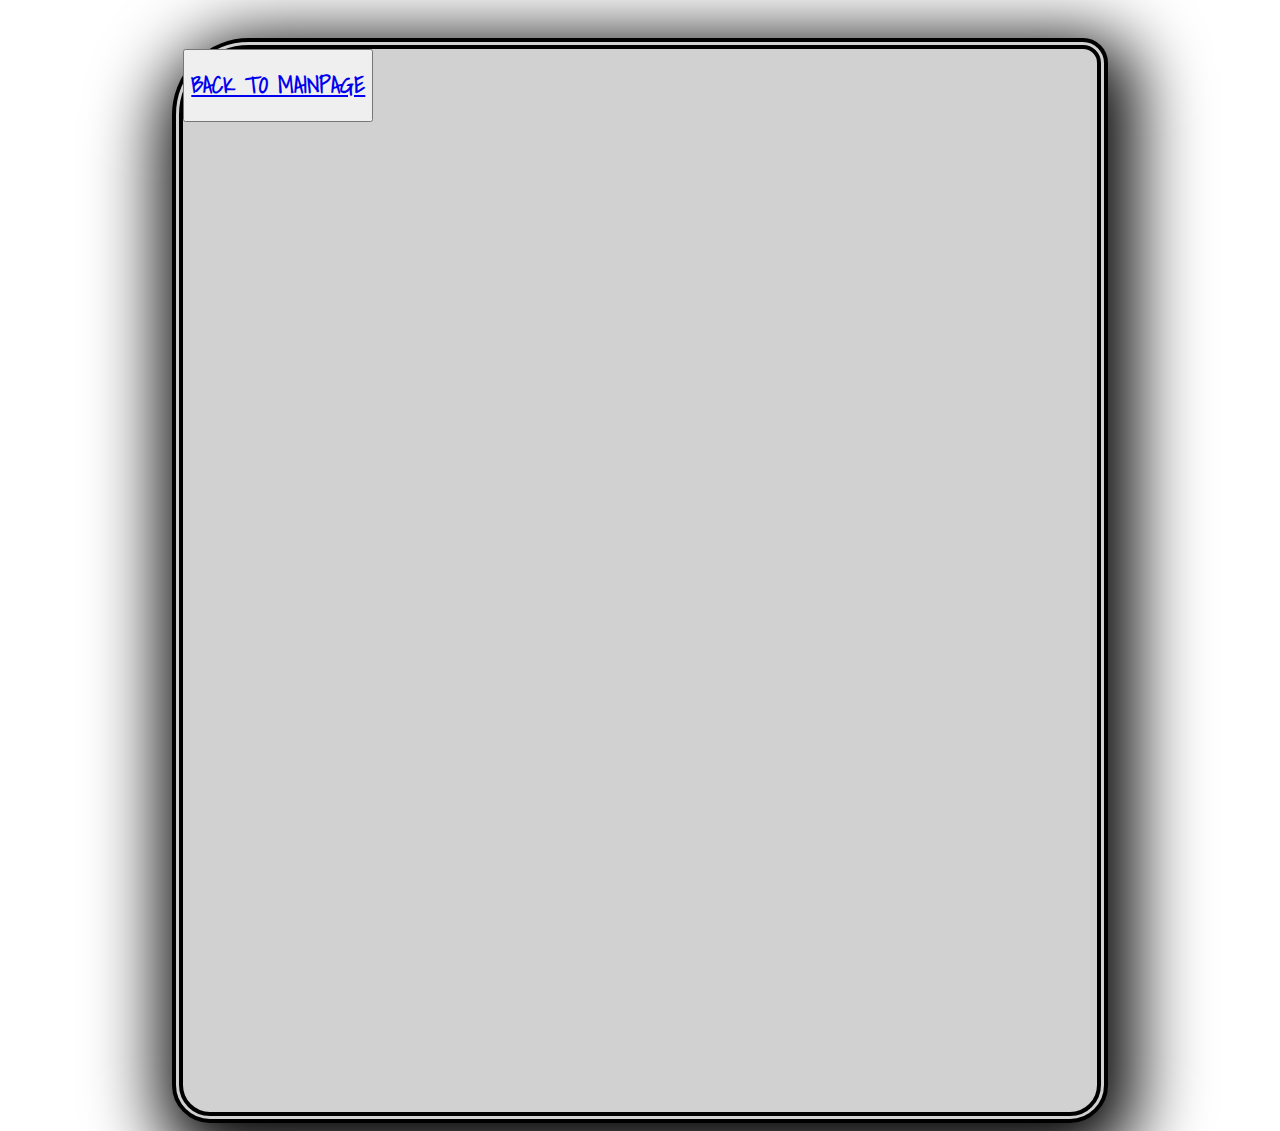
==== pages/joints20.html @ 03498944 "c" ====
<!DOCTYPE html>
<head>
	<meta charset = "utf-8" />
	<!-- Hallo, Welcome to my corner of the internet -->
	<title>isc0urage</title>
	<link rel="icon" type="image/x-icon" href="img\icon.png">
	<link rel="stylesheet" type="text/css" href="style.css">
	<link href="https://fonts.googleapis.com/css2?family=Indie+Flower&family=Pacifico&family=Shadows+Into+Light&display=swap" rel="stylesheet">
</head>
<body>
	<div id="background" class="sketchy">
		<button>
			<span><p><b><a href="../index.html">BACK TO MAINPAGE</a></b></p></span>
		</button>
			
			
			
		<br><br><br><br><br><br><br><br><br><br><br><br><br><br><br><br><br><br><br><br><br><br><br><br><br><br><br><br>
		<br><br><br><br><br><br><br><br><br><br><br><br><br><br><br><br><br><br><br><br><br><br><br><br><br><br><br><br>
	</div>	



</body>
---- pages/style.css ----
#background #pattern{
	max-width: 400px;
	max-height: 350px;
	float:right;
	overflow: auto;

}

#background{
	position: relative;
	background-color: #d1d1d1;
	margin-left: 13%;
	margin-right: 13%;
	margin-top: 3%;
	margin-bottom: 0%;
	-webkit-box-shadow: 8px 20px 71px 19px rgba(0,0,0,1);
	-moz-box-shadow: 8px 20px 71px 19px rgba(0,0,0,1);
	box-shadow: 8px 20px 71px 19px rgba(0,0,0,1);

	border-radius: 77px 25px 38px 38px;
	-moz-border-radius: 77px 25px 38px 38px;
	-webkit-border-radius: 77px 25px 38px 38px;
	border: 11px double #000000;
}
#main{
	padding: 2% 32% 0% 2%; 
}
#sidebar{
	
}
#title1 p{
	border: 20px solid transparent;
	border-image:url("img/border1.png") 150 round;
	padding:;
	font-family: "Indie Flower", cursive;
	font-size: 20px;
	position: relative;
}
#title1{
	
}

#introduction h1{
	font-family: 'Pacifico', cursive;
}

#writeups h1{
	font-family: 'Pacifico', cursive;
}
p{
	font-family: 'Shadows Into Light', cursive;
	font-size:23px;
	line-height: 90%;
}
body{
	background-image: url("https://i.ibb.co/hg9sT6y/Black-paper-floral-seamless-pattern-vector.jpg");
}
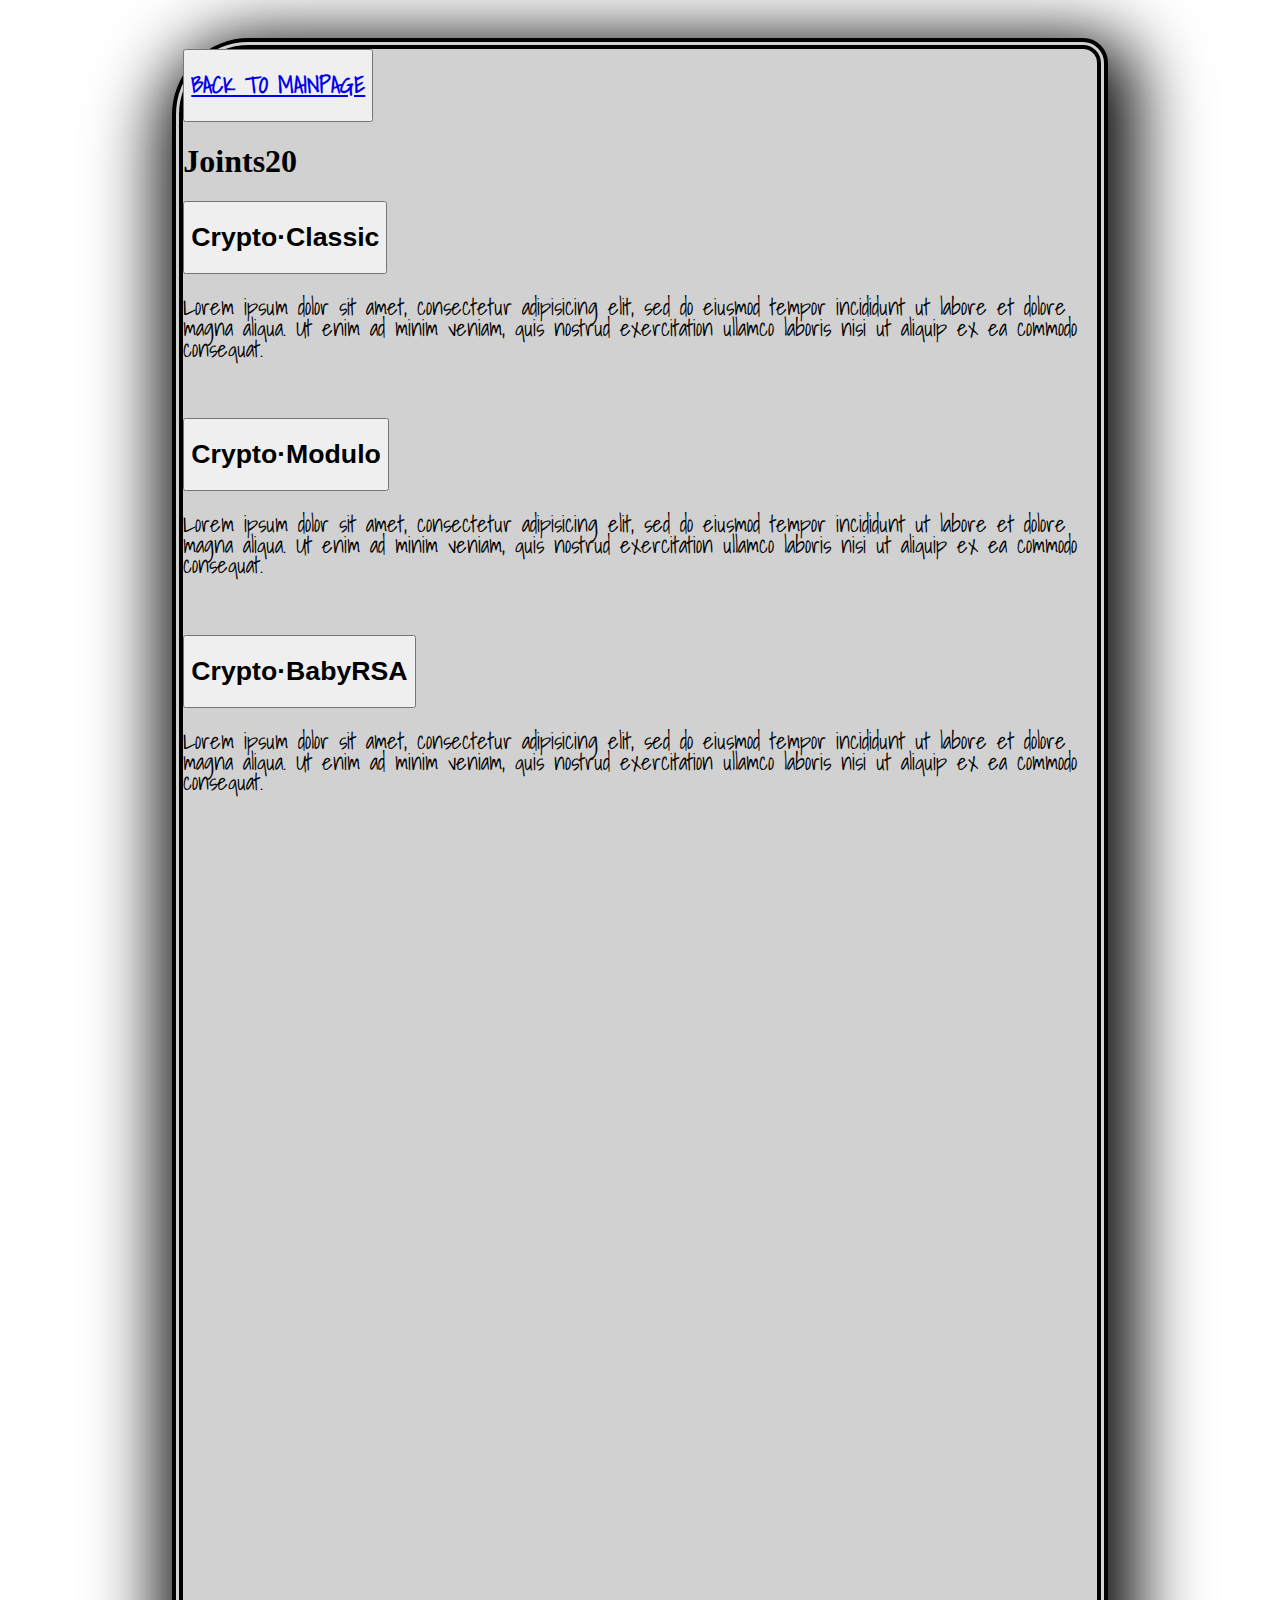
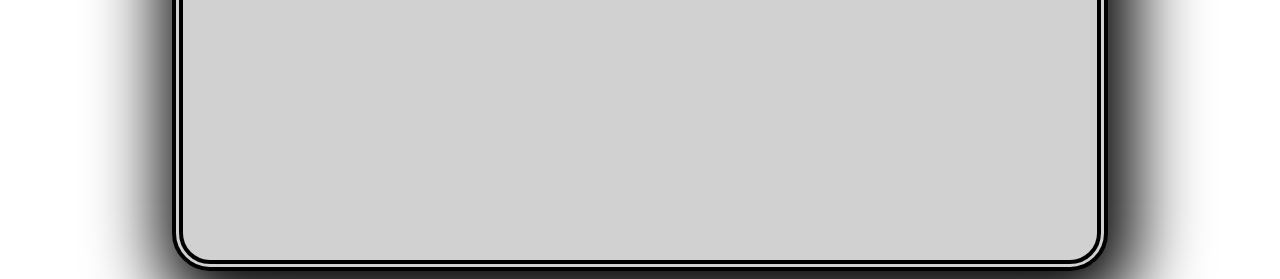
==== commit ac143c31: "c" ====
--- a/pages/joints20.html
+++ b/pages/joints20.html
@@ -3,22 +3,60 @@
 	<meta charset = "utf-8" />
 	<!-- Hallo, Welcome to my corner of the internet -->
 	<title>isc0urage</title>
-	<link rel="icon" type="image/x-icon" href="img\icon.png">
+	<link rel="icon" type="image/x-icon" href="..\img\icon.png">
 	<link rel="stylesheet" type="text/css" href="style.css">
 	<link href="https://fonts.googleapis.com/css2?family=Indie+Flower&family=Pacifico&family=Shadows+Into+Light&display=swap" rel="stylesheet">
 </head>
 <body>
 	<div id="background" class="sketchy">
+		<div id="home">
 		<button>
 			<span><p><b><a href="../index.html">BACK TO MAINPAGE</a></b></p></span>
 		</button>
+		</div>
+		<h1 id="introduction">Joints20</h1>
+		
+		<button class="accordion"><h1>Crypto·Classic</h1></button>
+		<div class="panel">
+			<p>Lorem ipsum dolor sit amet, consectetur adipisicing elit, sed do eiusmod tempor incididunt ut labore et dolore magna aliqua. Ut enim ad minim veniam, quis nostrud exercitation ullamco laboris nisi ut aliquip ex ea commodo consequat.</p>
 			
+			<br><br>
+		</div>
+
+		<button class="accordion"><h1>Crypto·Modulo</h1></button>
+		<div class="panel">
+			<p>Lorem ipsum dolor sit amet, consectetur adipisicing elit, sed do eiusmod tempor incididunt ut labore et dolore magna aliqua. Ut enim ad minim veniam, quis nostrud exercitation ullamco laboris nisi ut aliquip ex ea commodo consequat.</p>
 			
+			<br><br>
+		</div>
+
+		<button class="accordion"><h1>Crypto·BabyRSA</h1></button>
+		<div class="panel">
+			<p>Lorem ipsum dolor sit amet, consectetur adipisicing elit, sed do eiusmod tempor incididunt ut labore et dolore magna aliqua. Ut enim ad minim veniam, quis nostrud exercitation ullamco laboris nisi ut aliquip ex ea commodo consequat.</p>
+			
+			<br><br>
+		</div>
 			
 		<br><br><br><br><br><br><br><br><br><br><br><br><br><br><br><br><br><br><br><br><br><br><br><br><br><br><br><br>
 		<br><br><br><br><br><br><br><br><br><br><br><br><br><br><br><br><br><br><br><br><br><br><br><br><br><br><br><br>
 	</div>	
 
 
+<script>
+var acc = document.getElementsByClassName("accordion");
+var i;
 
-</body>+for (i = 0; i < acc.length; i++) {
+  acc[i].addEventListener("click", function() {
+    this.classList.toggle("active");
+    var panel = this.nextElementSibling;
+    if (panel.style.display === "block") {
+      panel.style.display = "none";
+    } else {
+      panel.style.display = "block";
+    }
+  });
+}
+</script>
+</body>
+</html>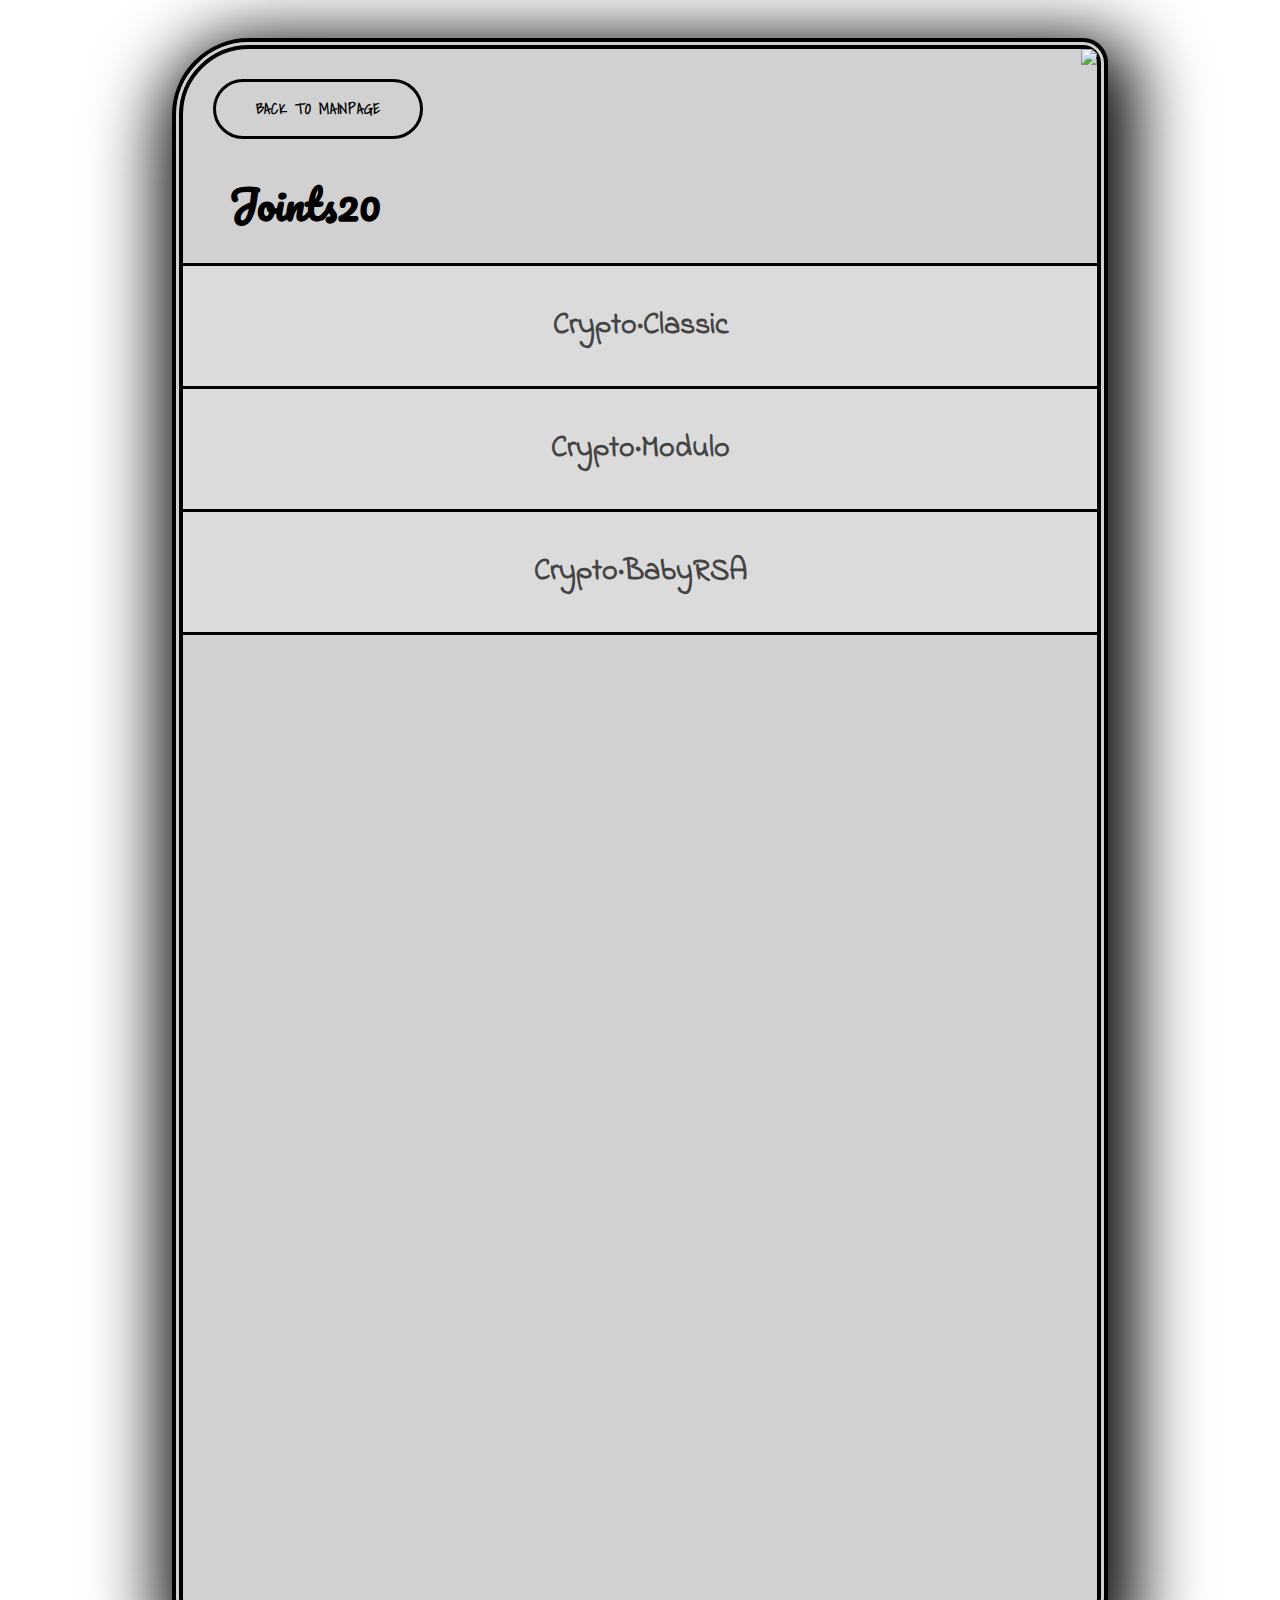
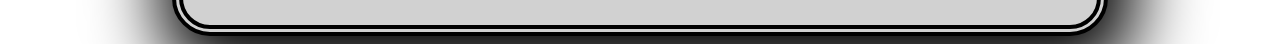
==== commit 79edb2cd: "c" ====
--- a/pages/joints20.html
+++ b/pages/joints20.html
@@ -6,9 +6,11 @@
 	<link rel="icon" type="image/x-icon" href="..\img\icon.png">
 	<link rel="stylesheet" type="text/css" href="style.css">
 	<link href="https://fonts.googleapis.com/css2?family=Indie+Flower&family=Pacifico&family=Shadows+Into+Light&display=swap" rel="stylesheet">
+    <link href="https://fonts.googleapis.com/css2?family=Roboto&display=swap" rel="stylesheet">
 </head>
 <body>
 	<div id="background" class="sketchy">
+		<img id= "pattern" src="https://i.ibb.co/QpNpJ23/image1.png">
 		<div id="home">
 		<button>
 			<span><p><b><a href="../index.html">BACK TO MAINPAGE</a></b></p></span>
--- a/pages/style.css
+++ b/pages/style.css
@@ -1,5 +1,130 @@
 #background #pattern{
-	max-width: 400px;
+  max-width: 250px;
+  max-height: 350px;
+  float:right;
+  overflow: hidden;
+
+}
+
+h1{
+	font-size:30px;
+	font-family:"Indie Flower";
+}
+#introduction{
+	font-size:40px;
+	font-family:"Pacifico";
+	margin-left:5%;
+}
+.accordion {
+  background-color: #dbdbdb;
+  color: #444;
+  cursor: pointer;
+  padding: 18px;
+  width: 100%;
+  border: none;
+  text-align: middle;
+  outline: none;
+  font-size: 15px;
+  transition: 0.4s;
+  border-style:solid none solid none;
+  border-width:3px;
+  border-color:black;
+  margin-top:-3px;
+}
+
+.active, .accordion:hover {
+  background-color: #ccc; 
+}
+
+.panel {
+  padding: 0 18px;
+  display: none;
+  background-color: #c4c4c4;
+  overflow: hidden;
+  border-width: 3px;
+  border-style: double;
+}
+
+#home button {
+  margin: 30px; 
+  position: relative;
+  outline: none;
+  text-decoration: none;
+  border-radius: 50px;
+  display: flex;
+  justify-content: center;
+  align-items: center;
+  cursor: pointer;
+  text-transform: uppercase;
+  height: 60px;
+  width: 210px;
+  opacity: 1;
+  background-color: #d1d1d1;
+  border: 3px solid black;
+}
+#home button span {
+  color: black;
+  font-size: 12px;
+  font-weight: 500;
+  letter-spacing: 0.7px;
+}
+#home button:hover {
+  animation: rotate 0.7s ease-in-out both;
+}
+#home button:hover span {
+  animation: storm 0.7s ease-in-out both;
+  animation-delay: 0.06s;
+}
+
+#home button span p{
+	margin-top: 15px;
+}
+#home button span p a{
+	text-decoration: none;
+	color:black;
+}
+@keyframes rotate {
+  0% {
+    transform: rotate(0deg) translate3d(0, 0, 0);
+  }
+  25% {
+    transform: rotate(3deg) translate3d(0, 0, 0);
+  }
+  50% {
+    transform: rotate(-3deg) translate3d(0, 0, 0);
+  }
+  75% {
+    transform: rotate(1deg) translate3d(0, 0, 0);
+  }
+  100% {
+    transform: rotate(0deg) translate3d(0, 0, 0);
+  }
+}
+@keyframes storm {
+  0% {
+    transform: translate3d(0, 0, 0) translateZ(0);
+  }
+  25% {
+    transform: translate3d(4px, 0, 0) translateZ(0);
+  }
+  50% {
+    transform: translate3d(-3px, 0, 0) translateZ(0);
+  }
+  75% {
+    transform: translate3d(2px, 0, 0) translateZ(0);
+  }
+  100% {
+    transform: translate3d(0, 0, 0) translateZ(0);
+  }
+}
+
+
+
+
+
+
+#background #pattern{
+	max-width: 250px;
 	max-height: 350px;
 	float:right;
 	overflow: auto;
@@ -48,8 +173,8 @@
 	font-family: 'Pacifico', cursive;
 }
 p{
-	font-family: 'Shadows Into Light', cursive;
-	font-size:23px;
+	font-family: 'Shadows Into Light', sans-serif;
+	font-size:15px;
 	line-height: 90%;
 }
 body{
